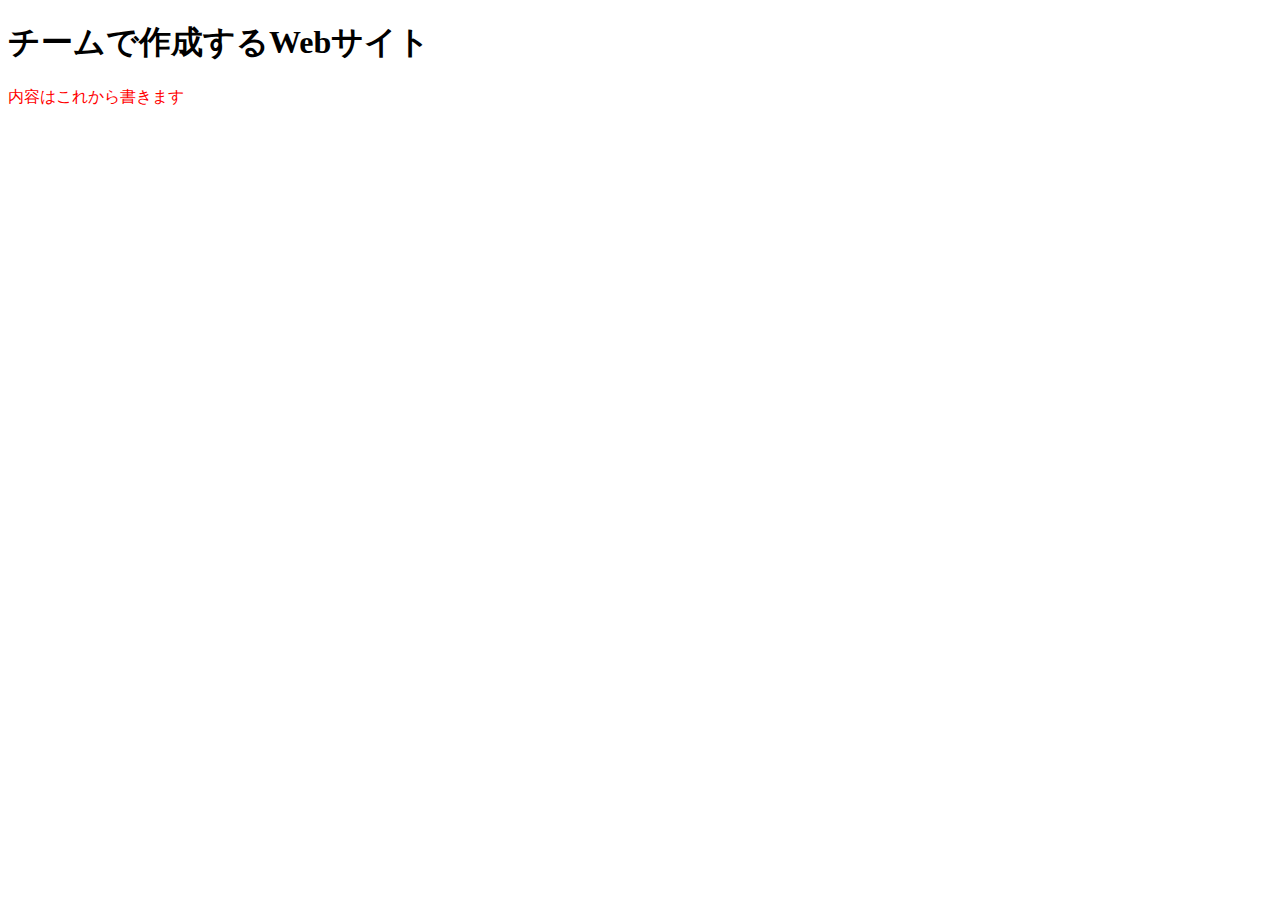
==== Index.html @ 26cba3be "cssを適用した" ====
<!DOCTYPE html>
<html lang="ja">
    <head>
        <meta charset="UTF-8">
        <title>チームで作るWebサイト</title>
        <link rel="stylesheet" href="css\index.css">
    </head>
    <body>
        <h1>チームで作成するWebサイト</h1>
        <p class="red">内容はこれから書きます</p>
    </body>

</html>
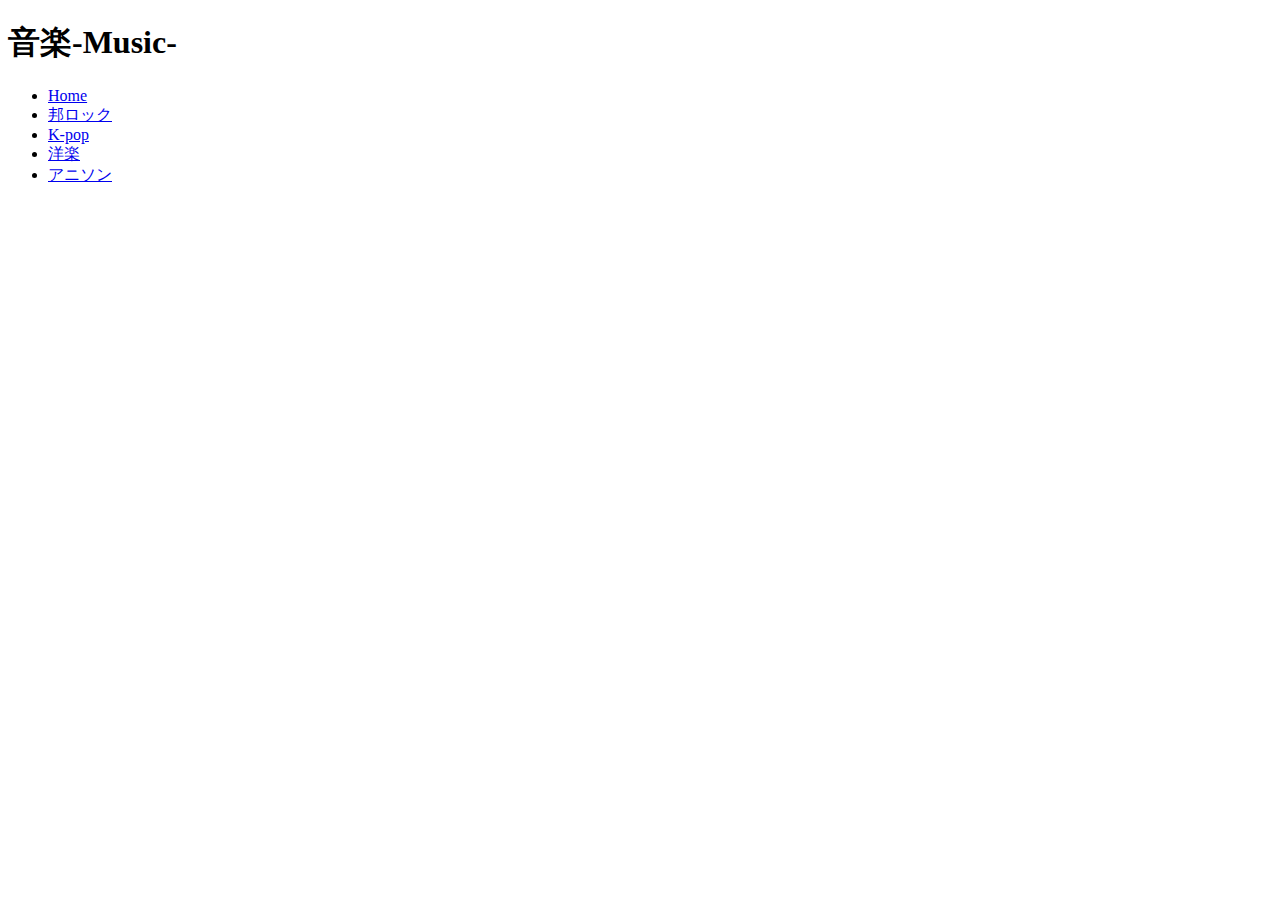
==== commit b4b2feb5: "index の基本の形を作る" ====
--- a/Index.html
+++ b/Index.html
@@ -6,8 +6,16 @@
         <link rel="stylesheet" href="css\index.css">
     </head>
     <body>
-        <h1>チームで作成するWebサイト</h1>
-        <p class="red">内容はこれから書きます</p>
+        <h1 id="title">音楽-Music-</h1>
+        <div class="sidebar">
+            <ul>
+            <li><a href="Index.html">Home</a></li>
+            <li><a href="Japanese Rock.html">邦ロック</a></li>
+            <li><a href="K-pop.html">K-pop</K-pop></a></li>
+            <li><a href="Western Music.html">洋楽</a></li>
+            <li><a href="Anime songs.html">アニソン</a></li>
+            </ul>
+        </div>
     </body>
 
 </html>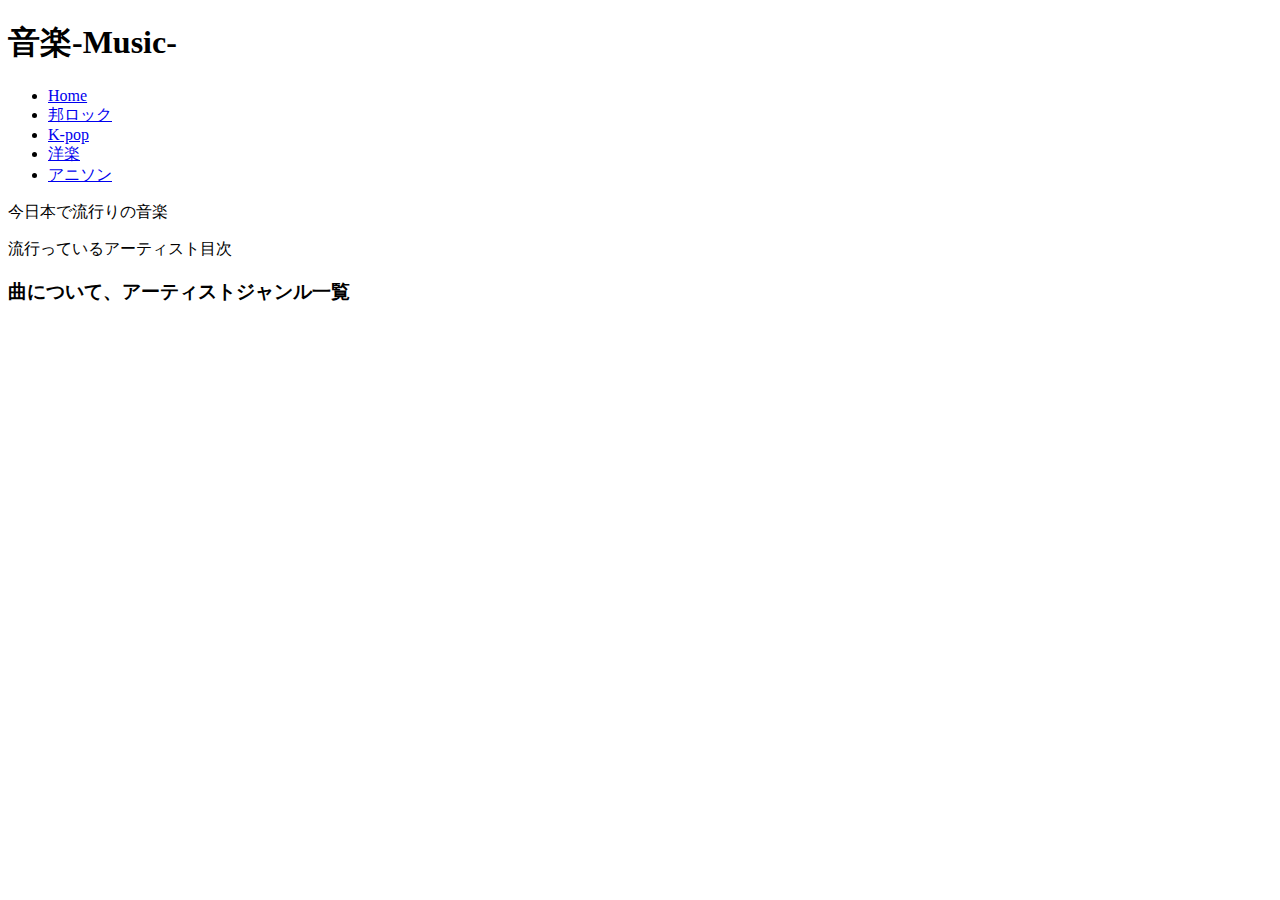
==== commit c9831919: "Update Index.html" ====
--- a/Index.html
+++ b/Index.html
@@ -16,6 +16,10 @@
             <li><a href="Anime songs.html">アニソン</a></li>
             </ul>
         </div>
+        <p>今日本で流行りの音楽</p>
+        <p>流行っているアーティスト目次</p>
+        <p><h3>曲について、アーティストジャンル一覧</h3></p>
+
     </body>
 
 </html>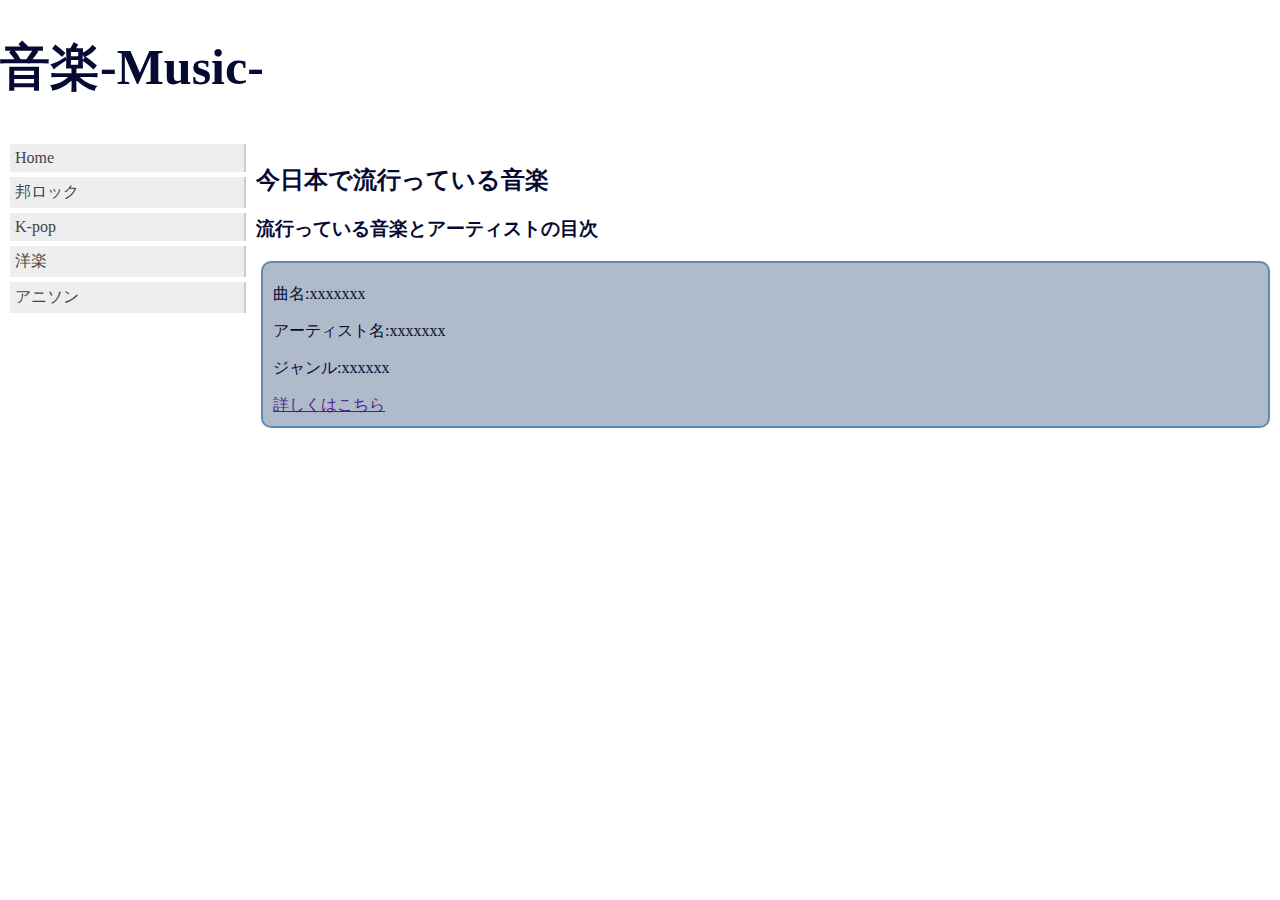
==== commit 1662c589: "indexの概形を作成した" ====
--- a/Index.html
+++ b/Index.html
@@ -7,6 +7,7 @@
     </head>
     <body>
         <h1 id="title">音楽-Music-</h1>
+        <div id="container">
         <div class="sidebar">
             <ul>
             <li><a href="Index.html">Home</a></li>
@@ -16,10 +17,18 @@
             <li><a href="Anime songs.html">アニソン</a></li>
             </ul>
         </div>
-        <p>今日本で流行りの音楽</p>
-        <p>流行っているアーティスト目次</p>
-        <p><h3>曲について、アーティストジャンル一覧</h3></p>
-
+        <div class="content">
+        <h2>今日本で流行っている音楽</h2>
+        <h3>流行っている音楽とアーティストの目次</h3>
+        <div class="tag1">
+            <p>曲名:xxxxxxx</p>
+            <p>アーティスト名:xxxxxxx</p>
+            <p>ジャンル:xxxxxx</p>
+            <a href="">詳しくはこちら</a>
+            <img src="">
+        </div>
+        </div>
+        </div>
     </body>
 
 </html>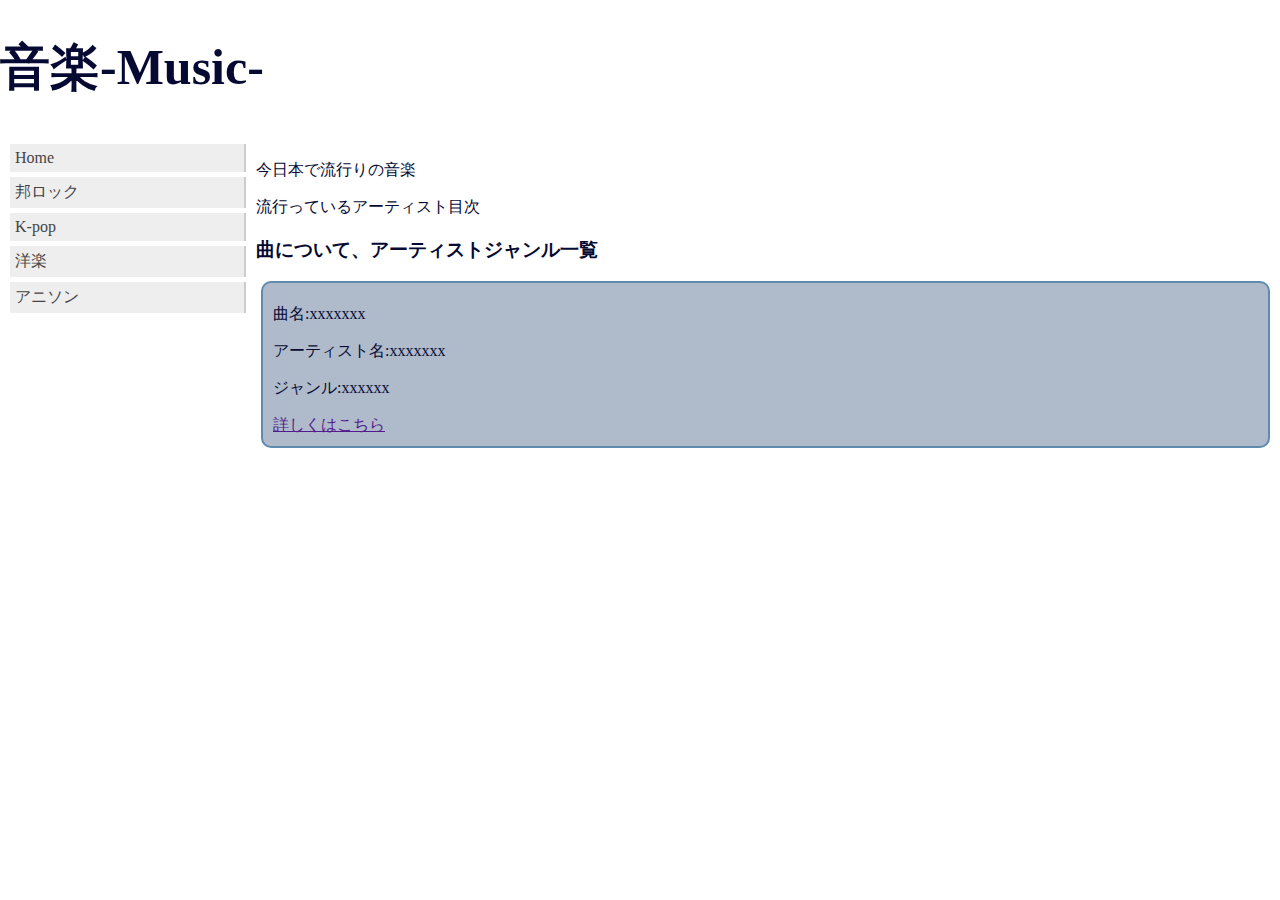
==== commit c6350083: "Merge branch 'main' of https://github.com/s1f10240241/CS-exercises-class7group10" ====
--- a/Index.html
+++ b/Index.html
@@ -18,8 +18,9 @@
             </ul>
         </div>
         <div class="content">
-        <h2>今日本で流行っている音楽</h2>
-        <h3>流行っている音楽とアーティストの目次</h3>
+            <p>今日本で流行りの音楽</p>
+            <p>流行っているアーティスト目次</p>
+            <p><h3>曲について、アーティストジャンル一覧</h3></p>
         <div class="tag1">
             <p>曲名:xxxxxxx</p>
             <p>アーティスト名:xxxxxxx</p>
@@ -29,6 +30,7 @@
         </div>
         </div>
         </div>
+
     </body>
 
 </html>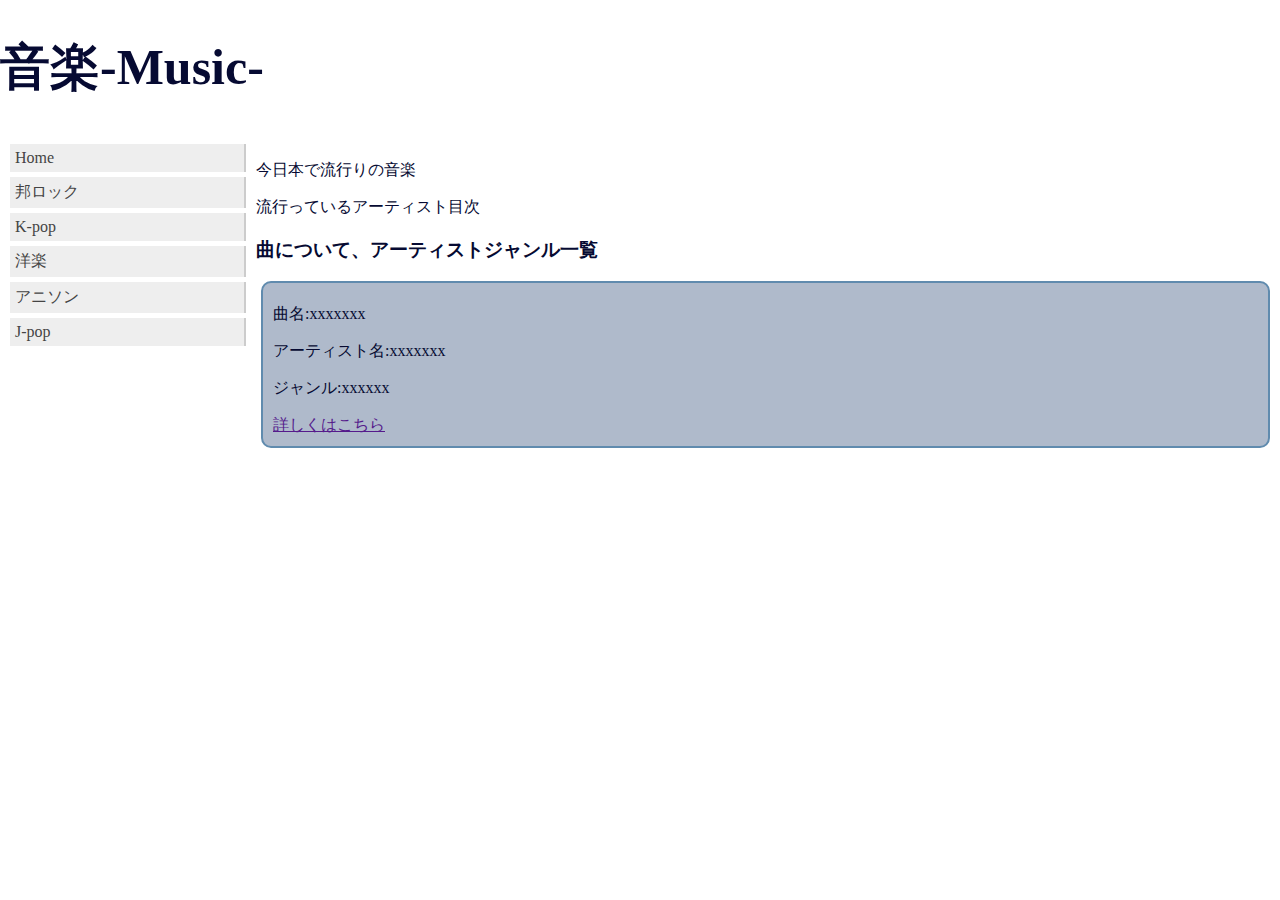
==== commit 9bc5d7e6: "Update Index.html" ====
--- a/Index.html
+++ b/Index.html
@@ -12,9 +12,10 @@
             <ul>
             <li><a href="Index.html">Home</a></li>
             <li><a href="Japanese Rock.html">邦ロック</a></li>
-            <li><a href="K-pop.html">K-pop</K-pop></a></li>
+            <li><a href="K-pop.html">K-pop</a></li>
             <li><a href="Western Music.html">洋楽</a></li>
             <li><a href="Anime songs.html">アニソン</a></li>
+            <li><a href="J-pop.html">J-pop</a></li>
             </ul>
         </div>
         <div class="content">
